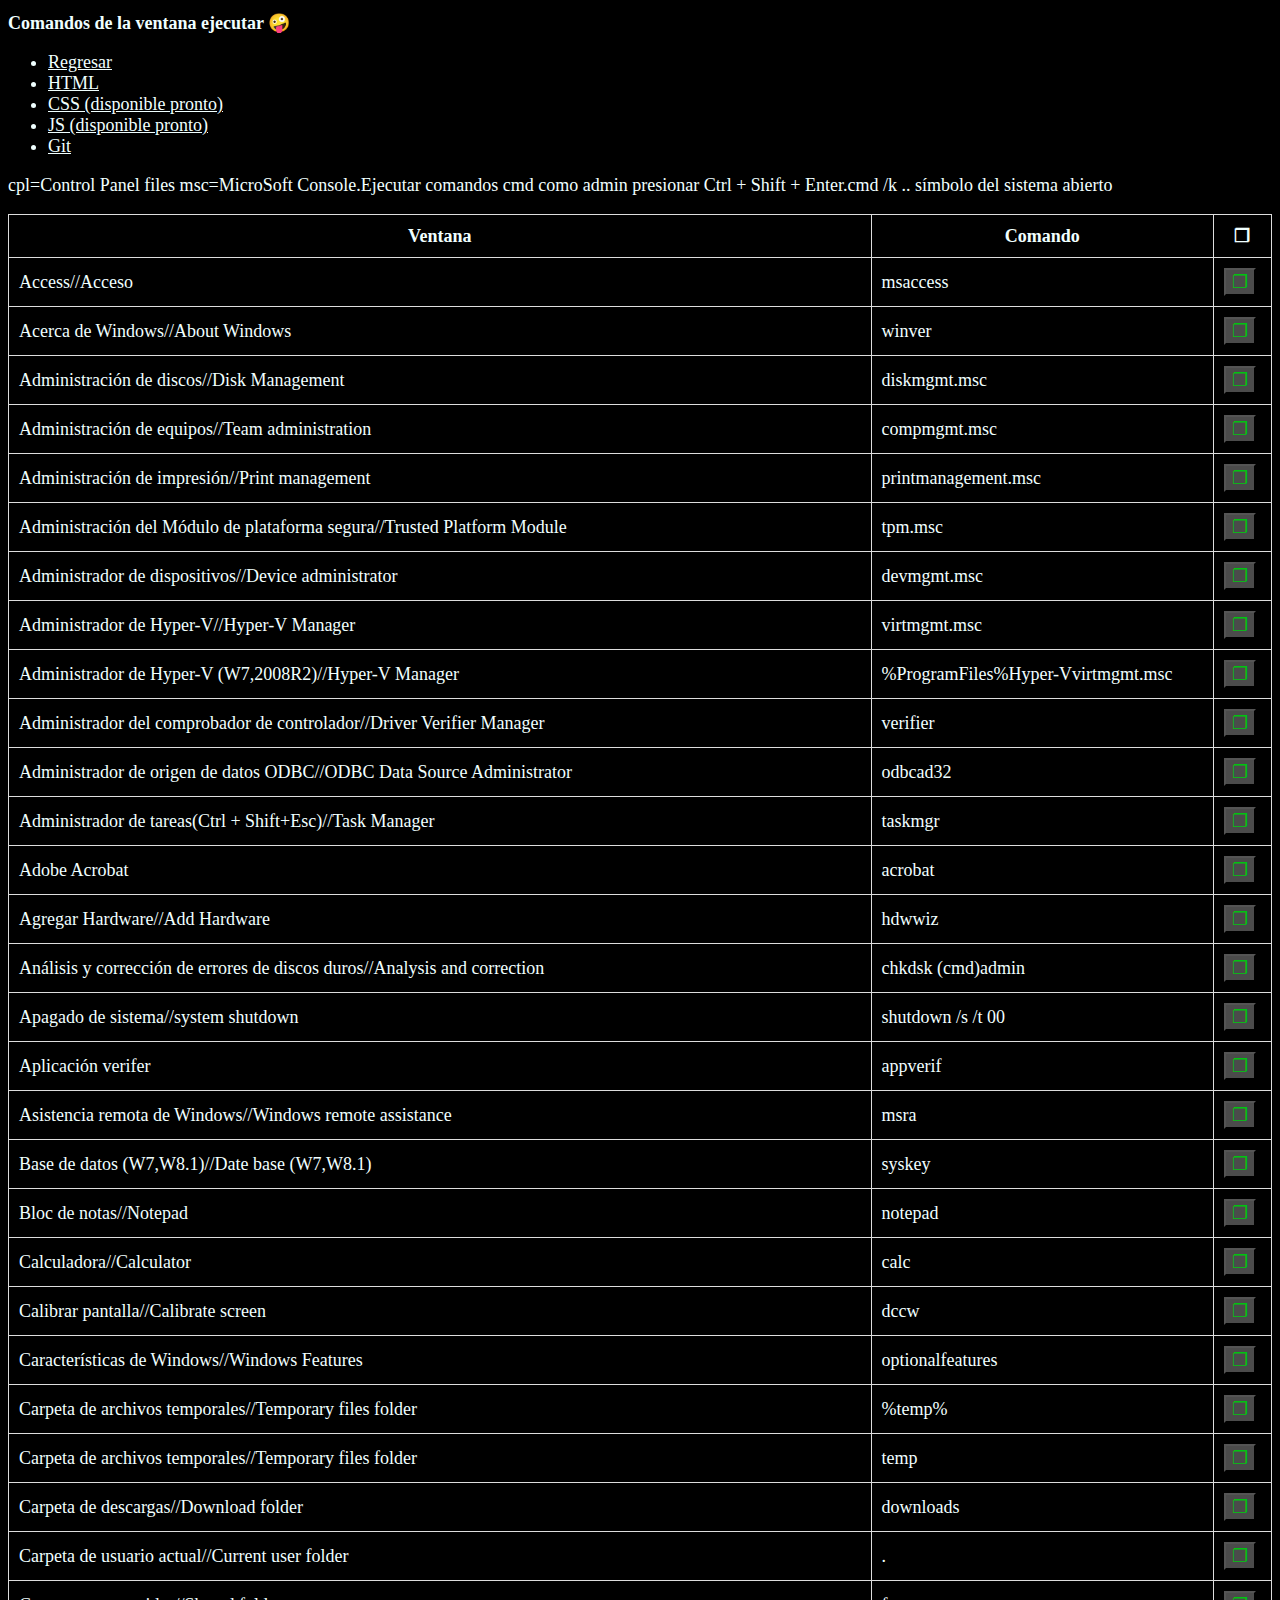
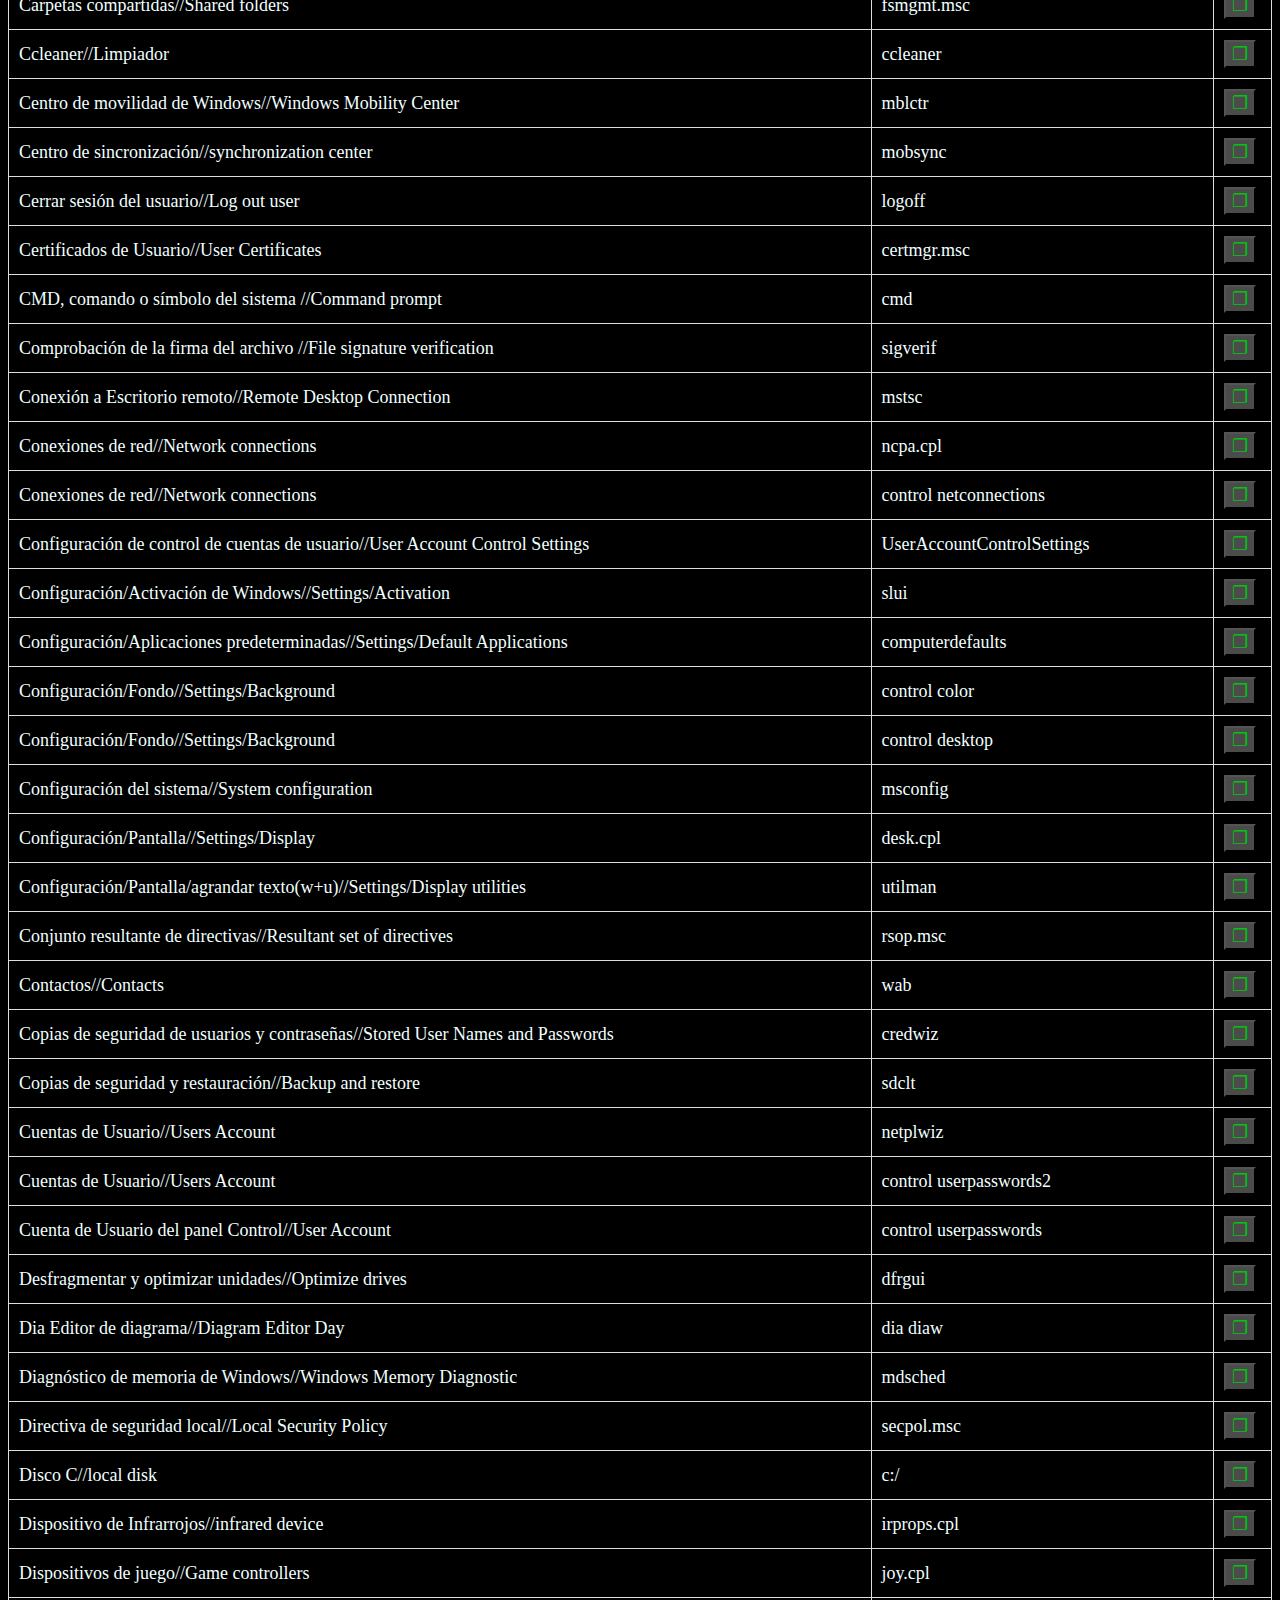
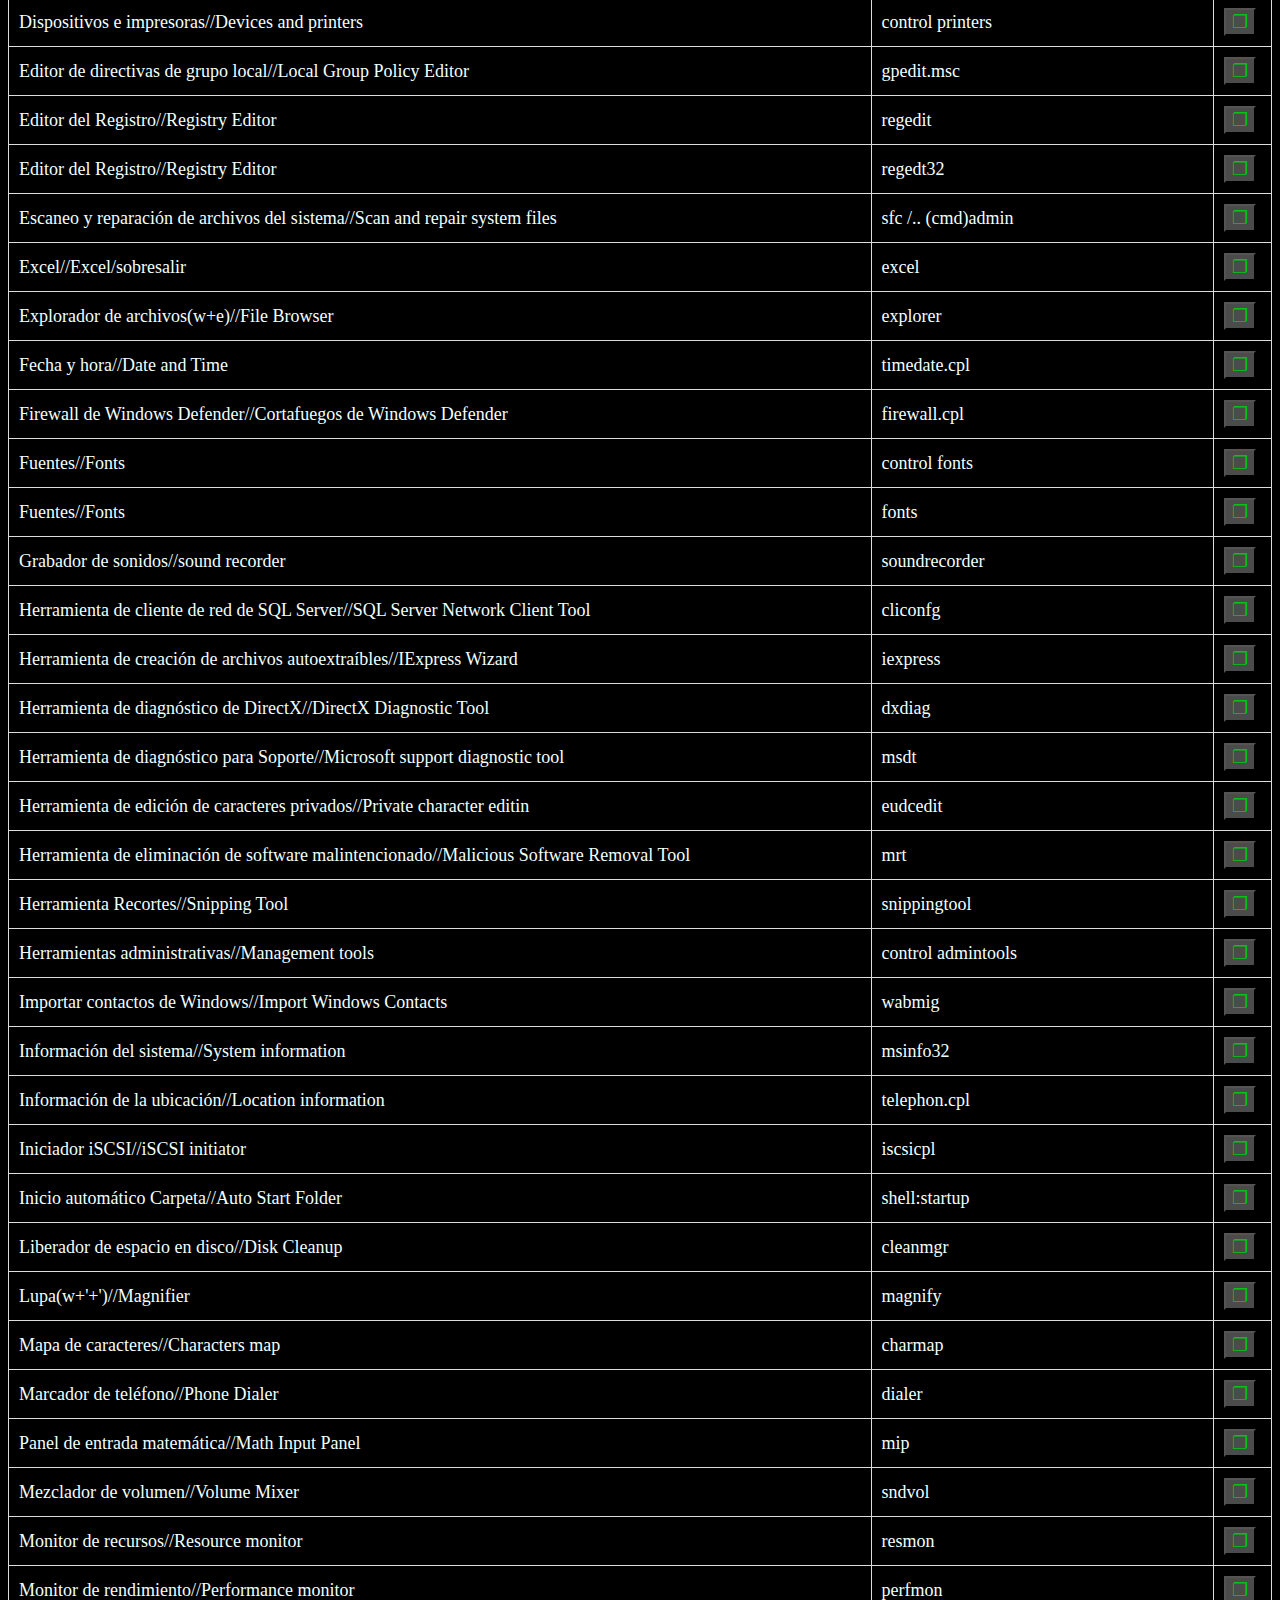
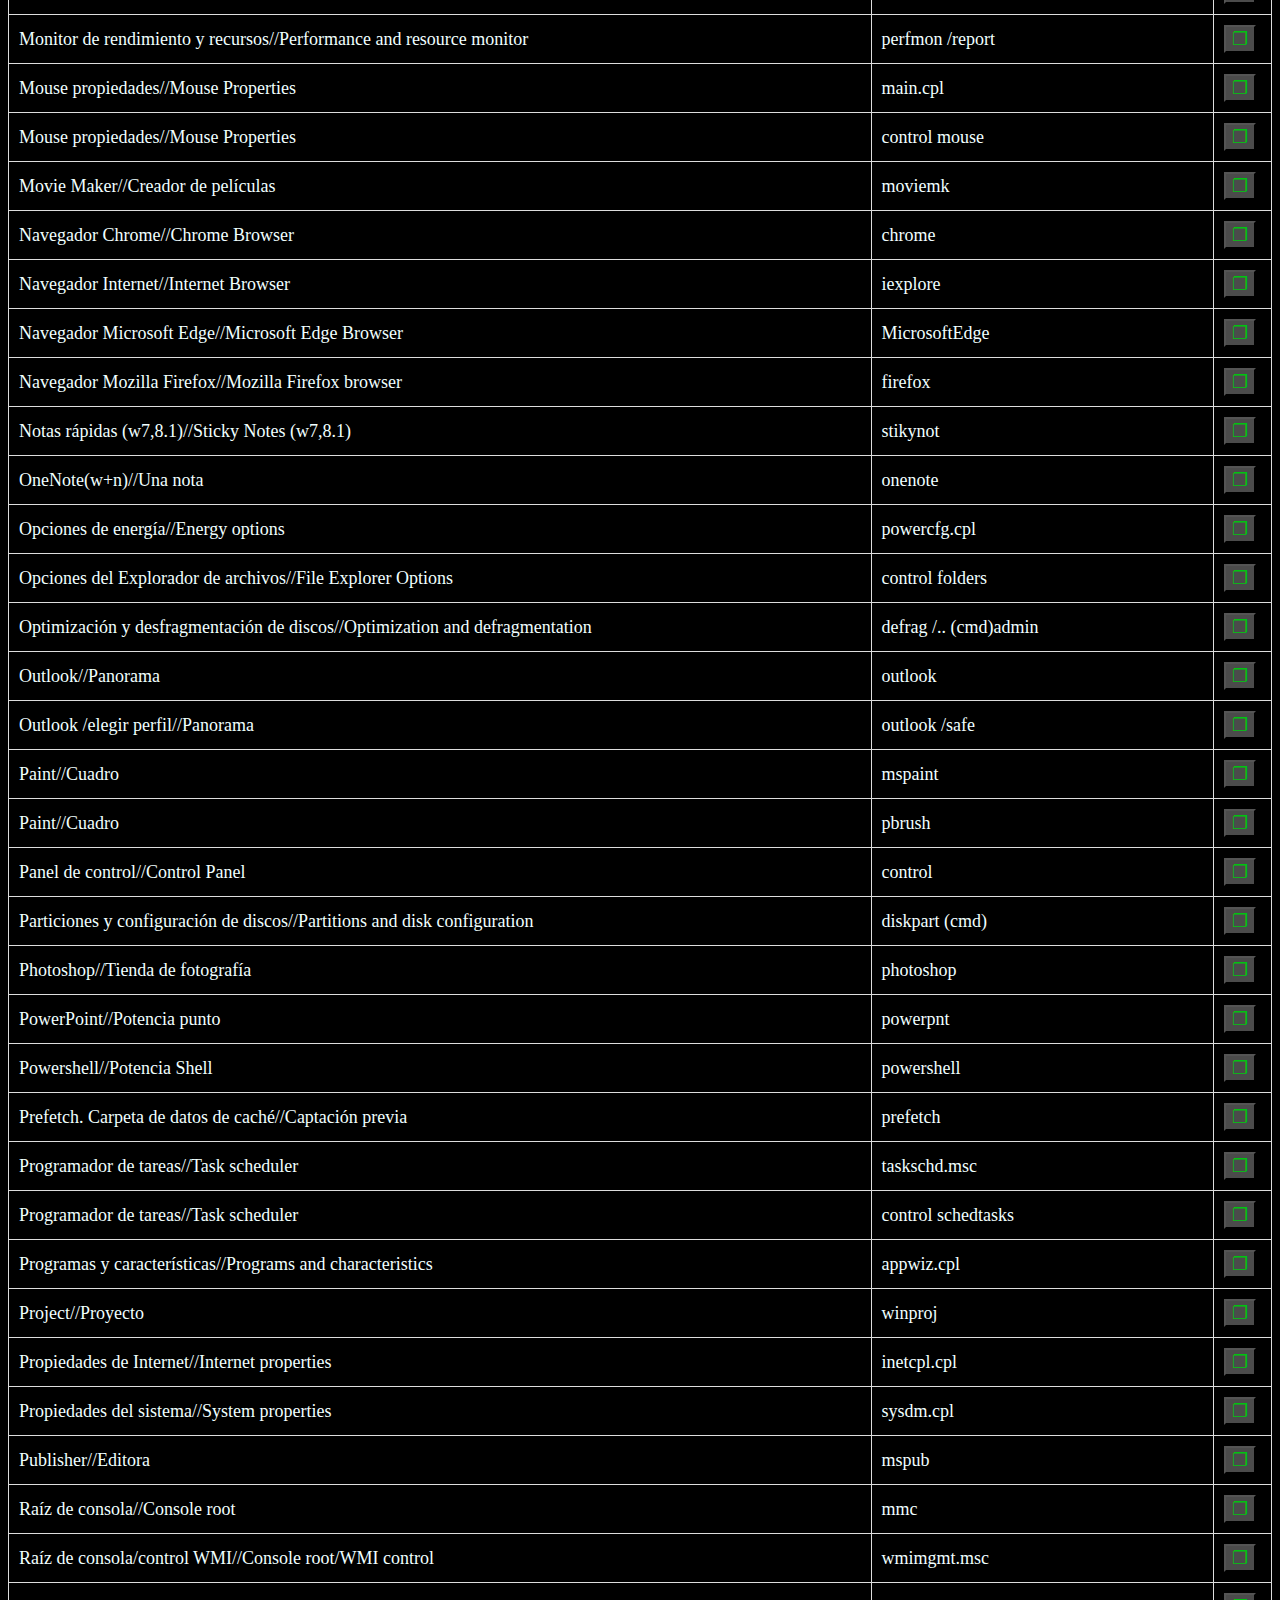
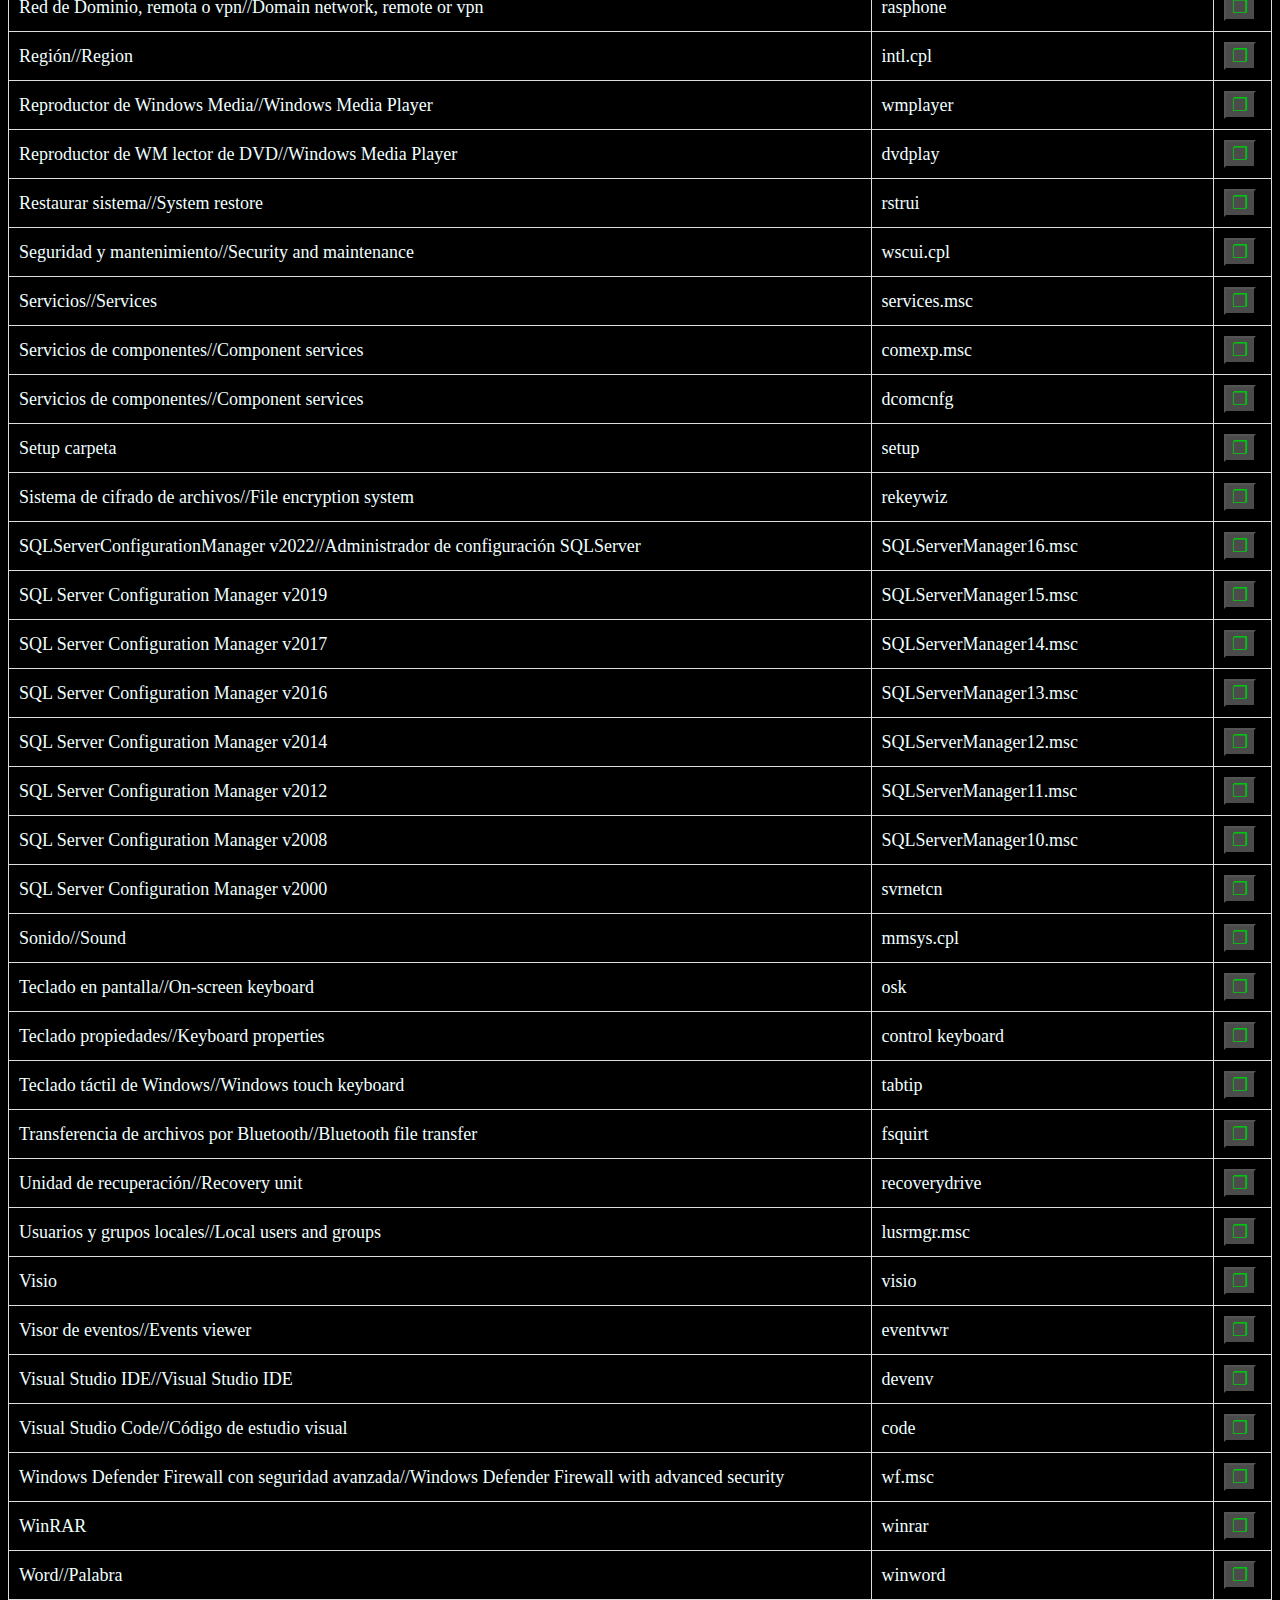
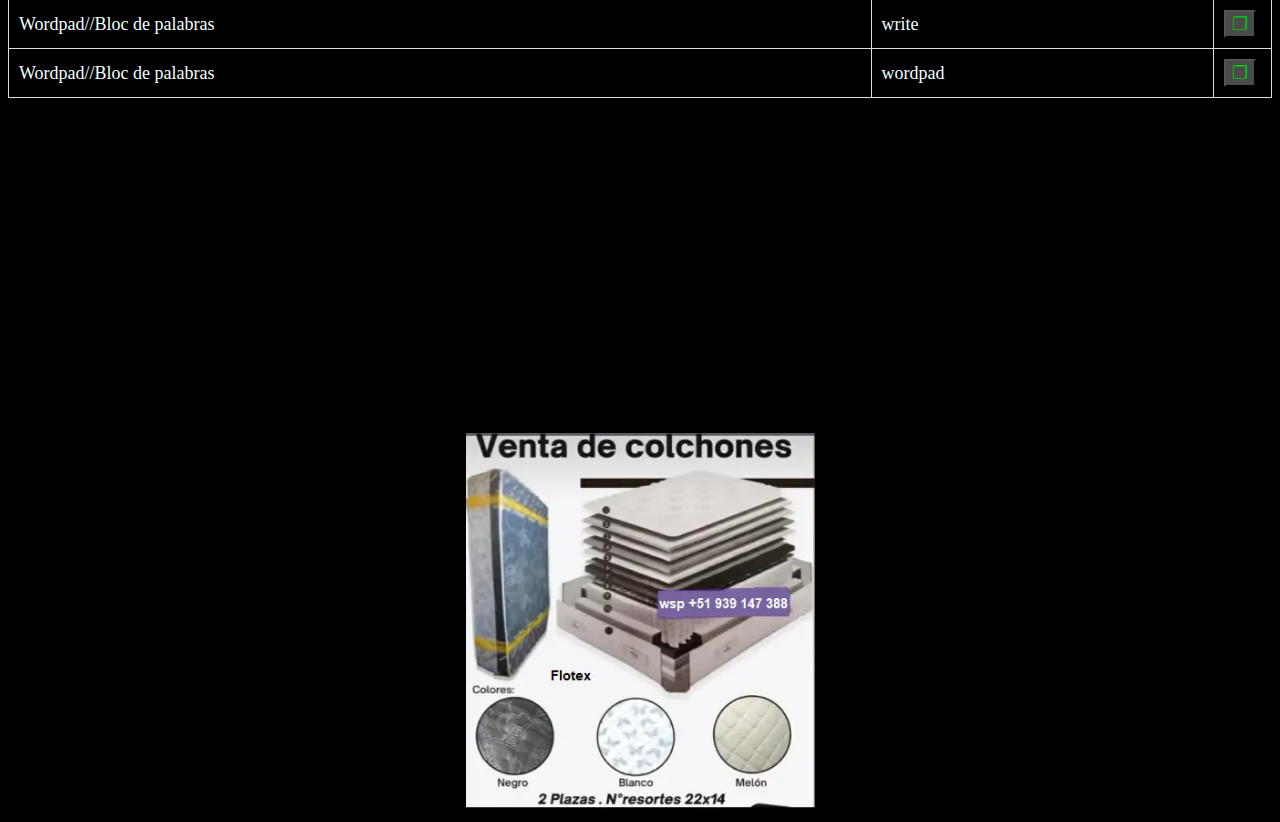
==== comandos.html @ e0ce0f8c "integración de comandos de la ventana ejecutar" ====
<!DOCTYPE html>
<html lang="es">
<head>
	<meta charset="UTF-8">
  <meta name="viewport" content="width=device-width, initial-scale=1.0">
  <meta name="description" content="La ruta del tonto | aprendiendo a programar, soporte técnico, redes, IA y mucho más">
  <meta name="keywords" content="blog, programador, desarrollador, frontend, backend, ingeniero de sistemas, inteligencia artificial, la ruta del tonto">
  <meta name="author" content="Vladimir Sánchez Vicencio">
  <meta property="og:locale" content="es_PE">
  <meta property="og:type" content="article">
  <meta property="og:url" content="https://pukllay.github.io/vladimir/">
  <meta property="og:title" content="La ruta del tonto | aprendiendo sobre informática">
  <meta property="og:description" content="La ruta del tonto | aprendiendo a programar, soporte técnico, redes, IA y mucho más">
  <meta property="og:image" content="https://pukllay.github.io/vladimir/img/portada.webp">
  <meta property="og:image:size" content="1200x630">
  <meta property="og:site_name" content="La ruta del tonto | aprendiendo sobre informática">
  <meta property="og:updated_time" content="2024-06-19T12:15:10-04:00">
  <meta property="og:image:alt" content="La ruta del tonto | aprendiendo sobre informática">
  <meta property="twitter:card" content="summary_large_image">
  <meta property="twitter:url" content="https://pukllay.github.io/vladimir/">
  <meta property="twitter:title" content="La ruta del tonto | aprendiendo sobre informática">
  <meta property="twitter:description" content="La ruta del tonto | aprendiendo a programar, soporte técnico, redes, IA y mucho más">
  <meta property="twitter:image" content="https://pukllay.github.io/vladimir/img/portada.webp">
  <meta property="twitter:site" content="@vladimir_s_vicencio">
  <meta property="twitter:domain" content="pukllay.github.io/vladimir">
  <meta property="twitter:creator" content="@vladimir_s_vicencio">
	<title>La ruta del tonto | aprendiendo informática</title>
	<link rel="icon" href="favicon.ico">
	<link rel="stylesheet" href="css/style.css">
	<script src="js/script.js" type="text/javascript"></script>
</head>
<body>
  <header>
		<h1>Comandos de la ventana ejecutar 🤪</h1>
    <nav>
      <ul>
        <li><a href="index.html">Regresar</a></li>
        <li><a href="html.html">HTML</a></li>
        <li><a href="">CSS (disponible pronto)</a></li>
        <li><a href="">JS (disponible pronto)</a></li>
        <li><a href="git.html">Git</a></li>
      </ul>
    </nav>
  </header>
  <main>
    <p>cpl=Control Panel files  msc=MicroSoft Console.Ejecutar comandos cmd como admin presionar Ctrl + Shift + Enter.cmd /k .. símbolo del sistema abierto</p>
  <table>
    <tr><th>Ventana</th><th>Comando</th><th>❐</th></tr>
    <tr><td>Access//Acceso</td><td class="command">msaccess</td><td><button class="copy-button" onclick="copyToClipboard(this)">❐</button></td></tr>
    <tr><td>Acerca de Windows//About Windows</td><td class="command">winver</td><td><button class="copy-button" onclick="copyToClipboard(this)">❐</button></td></tr>
    <tr><td>Administración de discos//Disk Management</td><td class="command">diskmgmt.msc</td><td><button class="copy-button" onclick="copyToClipboard(this)">❐</button></td></tr>
    <tr><td>Administración de equipos//Team administration</td><td class="command">compmgmt.msc</td><td><button class="copy-button" onclick="copyToClipboard(this)">❐</button></td></tr>
    <tr><td>Administración de impresión//Print management</td><td class="command">printmanagement.msc</td><td><button class="copy-button" onclick="copyToClipboard(this)">❐</button></td></tr>
    <tr><td>Administración del Módulo de plataforma segura//Trusted Platform Module</td><td class="command">tpm.msc</td><td><button class="copy-button" onclick="copyToClipboard(this)">❐</button></td></tr>
    <tr><td>Administrador de dispositivos//Device administrator</td><td class="command">devmgmt.msc</td><td><button class="copy-button" onclick="copyToClipboard(this)">❐</button></td></tr>
    <tr><td>Administrador de Hyper-V//Hyper-V Manager</td><td class="command">virtmgmt.msc</td><td><button class="copy-button" onclick="copyToClipboard(this)">❐</button></td></tr>
    <tr><td>Administrador de Hyper-V (W7,2008R2)//Hyper-V Manager</td><td class="command">%ProgramFiles%Hyper-Vvirtmgmt.msc</td><td><button class="copy-button" onclick="copyToClipboard(this)">❐</button></td></tr>
    <tr><td>Administrador del comprobador de controlador//Driver Verifier Manager</td><td class="command">verifier	</td><td><button class="copy-button" onclick="copyToClipboard(this)">❐</button></td></tr>
    <tr><td>Administrador de origen de datos ODBC//ODBC Data Source Administrator</td><td class="command">odbcad32</td><td><button class="copy-button" onclick="copyToClipboard(this)">❐</button></td></tr>
    <tr><td>Administrador de tareas(Ctrl + Shift+Esc)//Task Manager</td><td class="command">taskmgr</td><td><button class="copy-button" onclick="copyToClipboard(this)">❐</button></td></tr>
    <tr><td>Adobe Acrobat</td><td class="command">acrobat</td><td><button class="copy-button" onclick="copyToClipboard(this)">❐</button></td></tr>
    <tr><td>Agregar Hardware//Add Hardware</td><td class="command">hdwwiz</td><td><button class="copy-button" onclick="copyToClipboard(this)">❐</button></td></tr>
    <tr><td>Análisis y corrección de errores de discos duros//Analysis and correction</td><td class="command">chkdsk  (cmd)admin</td><td><button class="copy-button" onclick="copyToClipboard(this)">❐</button></td></tr>
    <tr><td>Apagado de sistema//system shutdown</td><td class="command">shutdown /s /t 00</td><td><button class="copy-button" onclick="copyToClipboard(this)">❐</button></td></tr>
    <tr><td>Aplicación verifer</td><td class="command">appverif</td><td><button class="copy-button" onclick="copyToClipboard(this)">❐</button></td></tr>
    <tr><td>Asistencia remota de Windows//Windows remote assistance</td><td class="command">msra</td><td><button class="copy-button" onclick="copyToClipboard(this)">❐</button></td></tr>
    <tr><td>Base de datos (W7,W8.1)//Date base (W7,W8.1)</td><td class="command">syskey</td><td><button class="copy-button" onclick="copyToClipboard(this)">❐</button></td></tr>
    <tr><td>Bloc de notas//Notepad</td><td class="command">notepad</td><td><button class="copy-button" onclick="copyToClipboard(this)">❐</button></td></tr>
    <tr><td>Calculadora//Calculator</td><td class="command">calc</td><td><button class="copy-button" onclick="copyToClipboard(this)">❐</button></td></tr>
    <tr><td>Calibrar pantalla//Calibrate screen</td><td class="command">dccw</td><td><button class="copy-button" onclick="copyToClipboard(this)">❐</button></td></tr>
    <tr><td>Características de Windows//Windows Features</td><td class="command">optionalfeatures</td><td><button class="copy-button" onclick="copyToClipboard(this)">❐</button></td></tr>
    <tr><td>Carpeta de archivos temporales//Temporary files folder</td><td class="command">%temp%</td><td><button class="copy-button" onclick="copyToClipboard(this)">❐</button></td></tr>
    <tr><td>Carpeta de archivos temporales//Temporary files folder</td><td class="command">temp</td><td><button class="copy-button" onclick="copyToClipboard(this)">❐</button></td></tr>
    <tr><td>Carpeta de descargas//Download folder</td><td class="command">downloads</td><td><button class="copy-button" onclick="copyToClipboard(this)">❐</button></td></tr>
    <tr><td>Carpeta de usuario actual//Current user folder</td><td class="command">.</td><td><button class="copy-button" onclick="copyToClipboard(this)">❐</button></td></tr>
    <tr><td>Carpetas compartidas//Shared folders</td><td class="command">fsmgmt.msc </td><td><button class="copy-button" onclick="copyToClipboard(this)">❐</button></td></tr>
    <tr><td>Ccleaner//Limpiador</td><td class="command">ccleaner</td><td><button class="copy-button" onclick="copyToClipboard(this)">❐</button></td></tr>
    <tr><td>Centro de movilidad de Windows//Windows Mobility Center</td><td class="command">mblctr</td><td><button class="copy-button" onclick="copyToClipboard(this)">❐</button></td></tr>
    <tr><td>Centro de sincronización//synchronization center</td><td class="command">mobsync</td><td><button class="copy-button" onclick="copyToClipboard(this)">❐</button></td></tr>
    <tr><td>Cerrar sesión del usuario//Log out user</td><td class="command">logoff</td><td><button class="copy-button" onclick="copyToClipboard(this)">❐</button></td></tr>
    <tr><td>Certificados de Usuario//User Certificates</td><td class="command">certmgr.msc</td><td><button class="copy-button" onclick="copyToClipboard(this)">❐</button></td></tr>
    <tr><td>CMD, comando o símbolo del sistema	//Command prompt</td><td class="command">cmd</td><td><button class="copy-button" onclick="copyToClipboard(this)">❐</button></td></tr>
    <tr><td>Comprobación de la firma del archivo //File signature verification</td><td class="command">sigverif</td><td><button class="copy-button" onclick="copyToClipboard(this)">❐</button></td></tr>
    <tr><td>Conexión a Escritorio remoto//Remote Desktop Connection</td><td class="command">mstsc</td><td><button class="copy-button" onclick="copyToClipboard(this)">❐</button></td></tr>
    <tr><td>Conexiones de red//Network connections</td><td class="command">ncpa.cpl</td><td><button class="copy-button" onclick="copyToClipboard(this)">❐</button></td></tr>
    <tr><td>Conexiones de red//Network connections</td><td class="command">control netconnections</td><td><button class="copy-button" onclick="copyToClipboard(this)">❐</button></td></tr>
    <tr><td>Configuración de control de cuentas de usuario//User Account Control Settings</td><td class="command">UserAccountControlSettings</td><td><button class="copy-button" onclick="copyToClipboard(this)">❐</button></td></tr>
    <tr><td>Configuración/Activación de Windows//Settings/Activation</td><td class="command">slui</td><td><button class="copy-button" onclick="copyToClipboard(this)">❐</button></td></tr>
    <tr><td>Configuración/Aplicaciones predeterminadas//Settings/Default Applications</td><td class="command">computerdefaults</td><td><button class="copy-button" onclick="copyToClipboard(this)">❐</button></td></tr>
    <tr><td>Configuración/Fondo//Settings/Background</td><td class="command">control color</td><td><button class="copy-button" onclick="copyToClipboard(this)">❐</button></td></tr>
    <tr><td>Configuración/Fondo//Settings/Background</td><td class="command">control desktop</td><td><button class="copy-button" onclick="copyToClipboard(this)">❐</button></td></tr>
    <tr><td>Configuración del sistema//System configuration</td><td class="command">msconfig</td><td><button class="copy-button" onclick="copyToClipboard(this)">❐</button></td></tr>
    <tr><td>Configuración/Pantalla//Settings/Display</td><td class="command">desk.cpl</td><td><button class="copy-button" onclick="copyToClipboard(this)">❐</button></td></tr>
    <tr><td>Configuración/Pantalla/agrandar texto(w+u)//Settings/Display	utilities</td><td class="command">utilman</td><td><button class="copy-button" onclick="copyToClipboard(this)">❐</button></td></tr>
    <tr><td>Conjunto resultante de directivas//Resultant set of directives</td><td class="command">rsop.msc</td><td><button class="copy-button" onclick="copyToClipboard(this)">❐</button></td></tr>
    <tr><td>Contactos//Contacts</td><td class="command">wab</td><td><button class="copy-button" onclick="copyToClipboard(this)">❐</button></td></tr>
    <tr><td>Copias de seguridad de usuarios y contraseñas//Stored User Names and Passwords</td><td class="command">credwiz</td><td><button class="copy-button" onclick="copyToClipboard(this)">❐</button></td></tr>
    <tr><td>Copias de seguridad y restauración//Backup and restore</td><td class="command">sdclt</td><td><button class="copy-button" onclick="copyToClipboard(this)">❐</button></td></tr>
    <tr><td>Cuentas de Usuario//Users Account</td><td class="command">netplwiz</td><td><button class="copy-button" onclick="copyToClipboard(this)">❐</button></td></tr>
    <tr><td>Cuentas de Usuario//Users Account</td><td class="command">control userpasswords2</td><td><button class="copy-button" onclick="copyToClipboard(this)">❐</button></td></tr>
    <tr><td>Cuenta de Usuario del panel Control//User Account</td><td class="command">control userpasswords</td><td><button class="copy-button" onclick="copyToClipboard(this)">❐</button></td></tr>
    <tr><td>Desfragmentar y optimizar unidades//Optimize drives</td><td class="command">dfrgui</td><td><button class="copy-button" onclick="copyToClipboard(this)">❐</button></td></tr>
    <tr><td>Dia Editor de diagrama//Diagram Editor Day</td><td class="command">dia diaw</td><td><button class="copy-button" onclick="copyToClipboard(this)">❐</button></td></tr>
    <tr><td>Diagnóstico de memoria de Windows//Windows Memory Diagnostic</td><td class="command">mdsched</td><td><button class="copy-button" onclick="copyToClipboard(this)">❐</button></td></tr>
    <tr><td>Directiva de seguridad local//Local Security Policy</td><td class="command">secpol.msc</td><td><button class="copy-button" onclick="copyToClipboard(this)">❐</button></td></tr>
    <tr><td>Disco C//local disk</td><td class="command">c:/</td><td><button class="copy-button" onclick="copyToClipboard(this)">❐</button></td></tr>
    <tr><td>Dispositivo de Infrarrojos//infrared device</td><td class="command">irprops.cpl</td><td><button class="copy-button" onclick="copyToClipboard(this)">❐</button></td></tr>
    <tr><td>Dispositivos de juego//Game controllers</td><td class="command">joy.cpl</td><td><button class="copy-button" onclick="copyToClipboard(this)">❐</button></td></tr>
    <tr><td>Dispositivos e impresoras//Devices and printers</td><td class="command">control printers</td><td><button class="copy-button" onclick="copyToClipboard(this)">❐</button></td></tr>
    <tr><td>Editor de directivas de grupo local//Local Group Policy Editor</td><td class="command">gpedit.msc</td><td><button class="copy-button" onclick="copyToClipboard(this)">❐</button></td></tr>
    <tr><td>Editor del Registro//Registry Editor</td><td class="command">regedit</td><td><button class="copy-button" onclick="copyToClipboard(this)">❐</button></td></tr>
    <tr><td>Editor del Registro//Registry Editor</td><td class="command">regedt32</td><td><button class="copy-button" onclick="copyToClipboard(this)">❐</button></td></tr>
    <tr><td>Escaneo y reparación de archivos del sistema//Scan and repair system files</td><td class="command">sfc /.. (cmd)admin</td><td><button class="copy-button" onclick="copyToClipboard(this)">❐</button></td></tr>
    <tr><td>Excel//Excel/sobresalir</td><td class="command">excel</td><td><button class="copy-button" onclick="copyToClipboard(this)">❐</button></td></tr>
    <tr><td>Explorador de archivos(w+e)//File Browser</td><td class="command">explorer</td><td><button class="copy-button" onclick="copyToClipboard(this)">❐</button></td></tr>
    <tr><td>Fecha y hora//Date and Time</td><td class="command">timedate.cpl</td><td><button class="copy-button" onclick="copyToClipboard(this)">❐</button></td></tr>
    <tr><td>Firewall de Windows Defender//Cortafuegos de Windows Defender</td><td class="command">firewall.cpl</td><td><button class="copy-button" onclick="copyToClipboard(this)">❐</button></td></tr>
    <tr><td>Fuentes//Fonts</td><td class="command">control fonts</td><td><button class="copy-button" onclick="copyToClipboard(this)">❐</button></td></tr>
    <tr><td>Fuentes//Fonts</td><td class="command">fonts</td><td><button class="copy-button" onclick="copyToClipboard(this)">❐</button></td></tr>
    <tr><td>Grabador de sonidos//sound recorder</td><td class="command">soundrecorder</td><td><button class="copy-button" onclick="copyToClipboard(this)">❐</button></td></tr>
    <tr><td>Herramienta de cliente de red de SQL Server//SQL Server Network Client Tool</td><td class="command">cliconfg</td><td><button class="copy-button" onclick="copyToClipboard(this)">❐</button></td></tr>
    <tr><td>Herramienta de creación de archivos autoextraíbles//IExpress Wizard</td><td class="command">iexpress</td><td><button class="copy-button" onclick="copyToClipboard(this)">❐</button></td></tr>
    <tr><td>Herramienta de diagnóstico de DirectX//DirectX Diagnostic Tool</td><td class="command">dxdiag</td><td><button class="copy-button" onclick="copyToClipboard(this)">❐</button></td></tr>
    <tr><td>Herramienta de diagnóstico para Soporte//Microsoft support diagnostic tool</td><td class="command">msdt</td><td><button class="copy-button" onclick="copyToClipboard(this)">❐</button></td></tr>
    <tr><td>Herramienta de edición de caracteres privados//Private character editin</td><td class="command">eudcedit</td><td><button class="copy-button" onclick="copyToClipboard(this)">❐</button></td></tr>
    <tr><td>Herramienta de eliminación de software malintencionado//Malicious Software Removal Tool</td><td class="command">mrt</td><td><button class="copy-button" onclick="copyToClipboard(this)">❐</button></td></tr>
    <tr><td>Herramienta Recortes//Snipping Tool</td><td class="command">snippingtool</td><td><button class="copy-button" onclick="copyToClipboard(this)">❐</button></td></tr>
    <tr><td>Herramientas administrativas//Management tools</td><td class="command">control admintools</td><td><button class="copy-button" onclick="copyToClipboard(this)">❐</button></td></tr>
    <tr><td>Importar contactos de Windows//Import Windows Contacts</td><td class="command">wabmig</td><td><button class="copy-button" onclick="copyToClipboard(this)">❐</button></td></tr>
    <tr><td>Información del sistema//System information</td><td class="command">msinfo32</td><td><button class="copy-button" onclick="copyToClipboard(this)">❐</button></td></tr>
    <tr><td>Información de la ubicación//Location information</td><td class="command">telephon.cpl</td><td><button class="copy-button" onclick="copyToClipboard(this)">❐</button></td></tr>
    <tr><td>Iniciador iSCSI//iSCSI initiator</td><td class="command">iscsicpl</td><td><button class="copy-button" onclick="copyToClipboard(this)">❐</button></td></tr>
    <tr><td>Inicio automático Carpeta//Auto Start Folder</td><td class="command">shell:startup</td><td><button class="copy-button" onclick="copyToClipboard(this)">❐</button></td></tr>
    <tr><td>Liberador de espacio en disco//Disk Cleanup</td><td class="command">cleanmgr</td><td><button class="copy-button" onclick="copyToClipboard(this)">❐</button></td></tr>
    <tr><td>Lupa(w+'+')//Magnifier</td><td class="command">magnify</td><td><button class="copy-button" onclick="copyToClipboard(this)">❐</button></td></tr>
    <tr><td>Mapa de caracteres//Characters map</td><td class="command">charmap</td><td><button class="copy-button" onclick="copyToClipboard(this)">❐</button></td></tr>
    <tr><td>Marcador de teléfono//Phone Dialer</td><td class="command">dialer</td><td><button class="copy-button" onclick="copyToClipboard(this)">❐</button></td></tr>
    <tr><td>Panel de entrada matemática//Math Input Panel</td><td class="command">mip</td><td><button class="copy-button" onclick="copyToClipboard(this)">❐</button></td></tr>
    <tr><td>Mezclador de volumen//Volume Mixer</td><td class="command">sndvol</td><td><button class="copy-button" onclick="copyToClipboard(this)">❐</button></td></tr>
    <tr><td>Monitor de recursos//Resource monitor</td><td class="command">resmon</td><td><button class="copy-button" onclick="copyToClipboard(this)">❐</button></td></tr>
    <tr><td>Monitor de rendimiento//Performance monitor</td><td class="command">perfmon</td><td><button class="copy-button" onclick="copyToClipboard(this)">❐</button></td></tr>
    <tr><td>Monitor de rendimiento y recursos//Performance and resource monitor</td><td class="command">perfmon /report</td><td><button class="copy-button" onclick="copyToClipboard(this)">❐</button></td></tr>
    <tr><td>Mouse propiedades//Mouse Properties</td><td class="command">main.cpl</td><td><button class="copy-button" onclick="copyToClipboard(this)">❐</button></td></tr>
    <tr><td>Mouse propiedades//Mouse Properties</td><td class="command">control mouse</td><td><button class="copy-button" onclick="copyToClipboard(this)">❐</button></td></tr>
    <tr><td>Movie Maker//Creador de películas</td><td class="command">moviemk</td><td><button class="copy-button" onclick="copyToClipboard(this)">❐</button></td></tr>
    <tr><td>Navegador Chrome//Chrome Browser</td><td class="command">chrome</td><td><button class="copy-button" onclick="copyToClipboard(this)">❐</button></td></tr>
    <tr><td>Navegador Internet//Internet Browser</td><td class="command">iexplore</td><td><button class="copy-button" onclick="copyToClipboard(this)">❐</button></td></tr>
    <tr><td>Navegador Microsoft Edge//Microsoft Edge Browser</td><td class="command">MicrosoftEdge</td><td><button class="copy-button" onclick="copyToClipboard(this)">❐</button></td></tr>
    <tr><td>Navegador Mozilla Firefox//Mozilla Firefox browser</td><td class="command">firefox</td><td><button class="copy-button" onclick="copyToClipboard(this)">❐</button></td></tr>
    <tr><td>Notas rápidas (w7,8.1)//Sticky Notes (w7,8.1)</td><td class="command">stikynot</td><td><button class="copy-button" onclick="copyToClipboard(this)">❐</button></td></tr>
    <tr><td>OneNote(w+n)//Una nota</td><td class="command">onenote</td><td><button class="copy-button" onclick="copyToClipboard(this)">❐</button></td></tr>
    <tr><td>Opciones de energía//Energy options</td><td class="command">powercfg.cpl</td><td><button class="copy-button" onclick="copyToClipboard(this)">❐</button></td></tr>
    <tr><td>Opciones del Explorador de archivos//File Explorer Options</td><td class="command">control folders</td><td><button class="copy-button" onclick="copyToClipboard(this)">❐</button></td></tr>
    <tr><td>Optimización y desfragmentación de discos//Optimization and defragmentation</td><td class="command">defrag /.. (cmd)admin</td><td><button class="copy-button" onclick="copyToClipboard(this)">❐</button></td></tr>
    <tr><td>Outlook//Panorama</td><td class="command">outlook</td><td><button class="copy-button" onclick="copyToClipboard(this)">❐</button></td></tr>
    <tr><td>Outlook /elegir perfil//Panorama</td><td class="command">outlook /safe</td><td><button class="copy-button" onclick="copyToClipboard(this)">❐</button></td></tr>
    <tr><td>Paint//Cuadro</td><td class="command">mspaint</td><td><button class="copy-button" onclick="copyToClipboard(this)">❐</button></td></tr>
    <tr><td>Paint//Cuadro</td><td class="command">pbrush</td><td><button class="copy-button" onclick="copyToClipboard(this)">❐</button></td></tr>
    <tr><td>Panel de control//Control Panel</td><td class="command">control</td><td><button class="copy-button" onclick="copyToClipboard(this)">❐</button></td></tr>
    <tr><td>Particiones y configuración de discos//Partitions and disk configuration</td><td class="command">diskpart (cmd)</td><td><button class="copy-button" onclick="copyToClipboard(this)">❐</button></td></tr>
    <tr><td>Photoshop//Tienda de fotografía</td><td class="command">photoshop</td><td><button class="copy-button" onclick="copyToClipboard(this)">❐</button></td></tr>
    <tr><td>PowerPoint//Potencia punto</td><td class="command">powerpnt</td><td><button class="copy-button" onclick="copyToClipboard(this)">❐</button></td></tr>
    <tr><td>Powershell//Potencia Shell</td><td class="command">powershell</td><td><button class="copy-button" onclick="copyToClipboard(this)">❐</button></td></tr>
    <tr><td>Prefetch. Carpeta de datos de caché//Captación previa</td><td class="command">prefetch</td><td><button class="copy-button" onclick="copyToClipboard(this)">❐</button></td></tr>
    <tr><td>Programador de tareas//Task scheduler</td><td class="command">taskschd.msc</td><td><button class="copy-button" onclick="copyToClipboard(this)">❐</button></td></tr>
    <tr><td>Programador de tareas//Task scheduler</td><td class="command">control schedtasks</td><td><button class="copy-button" onclick="copyToClipboard(this)">❐</button></td></tr>
    <tr><td>Programas y características//Programs and characteristics</td><td class="command">appwiz.cpl</td><td><button class="copy-button" onclick="copyToClipboard(this)">❐</button></td></tr>
    <tr><td>Project//Proyecto</td><td class="command">winproj</td><td><button class="copy-button" onclick="copyToClipboard(this)">❐</button></td></tr>
    <tr><td>Propiedades de Internet//Internet properties</td><td class="command">inetcpl.cpl</td><td><button class="copy-button" onclick="copyToClipboard(this)">❐</button></td></tr>
    <tr><td>Propiedades del sistema//System properties</td><td class="command">sysdm.cpl</td><td><button class="copy-button" onclick="copyToClipboard(this)">❐</button></td></tr>
    <tr><td>Publisher//Editora</td><td class="command">mspub</td><td><button class="copy-button" onclick="copyToClipboard(this)">❐</button></td></tr>
    <tr><td>Raíz de consola//Console root</td><td class="command">mmc</td><td><button class="copy-button" onclick="copyToClipboard(this)">❐</button></td></tr>
    <tr><td>Raíz de consola/control WMI//Console root/WMI control</td><td class="command">wmimgmt.msc</td><td><button class="copy-button" onclick="copyToClipboard(this)">❐</button></td></tr>
    <tr><td>Red de Dominio, remota o vpn//Domain network, remote or vpn</td><td class="command">rasphone</td><td><button class="copy-button" onclick="copyToClipboard(this)">❐</button></td></tr>
    <tr><td>Región//Region</td><td class="command">intl.cpl</td><td><button class="copy-button" onclick="copyToClipboard(this)">❐</button></td></tr>
    <tr><td>Reproductor de Windows Media//Windows Media Player</td><td class="command">wmplayer</td><td><button class="copy-button" onclick="copyToClipboard(this)">❐</button></td></tr>
    <tr><td>Reproductor de WM lector de DVD//Windows Media Player</td><td class="command">dvdplay</td><td><button class="copy-button" onclick="copyToClipboard(this)">❐</button></td></tr>
    <tr><td>Restaurar sistema//System restore</td><td class="command">rstrui</td><td><button class="copy-button" onclick="copyToClipboard(this)">❐</button></td></tr>
    <tr><td>Seguridad y mantenimiento//Security and maintenance</td><td class="command">wscui.cpl</td><td><button class="copy-button" onclick="copyToClipboard(this)">❐</button></td></tr>
    <tr><td>Servicios//Services</td><td class="command">services.msc</td><td><button class="copy-button" onclick="copyToClipboard(this)">❐</button></td></tr>
    <tr><td>Servicios de componentes//Component services</td><td class="command">comexp.msc</td><td><button class="copy-button" onclick="copyToClipboard(this)">❐</button></td></tr>
    <tr><td>Servicios de componentes//Component services</td><td class="command">dcomcnfg</td><td><button class="copy-button" onclick="copyToClipboard(this)">❐</button></td></tr>
    <tr><td>Setup carpeta</td><td class="command">setup</td><td><button class="copy-button" onclick="copyToClipboard(this)">❐</button></td></tr>
    <tr><td>Sistema de cifrado de archivos//File encryption system</td><td class="command">rekeywiz</td><td><button class="copy-button" onclick="copyToClipboard(this)">❐</button></td></tr>
    <tr><td>SQLServerConfigurationManager v2022//Administrador de configuración SQLServer</td><td class="command">SQLServerManager16.msc</td><td><button class="copy-button" onclick="copyToClipboard(this)">❐</button></td></tr>
    <tr><td>SQL Server Configuration Manager v2019</td><td class="command">SQLServerManager15.msc</td><td><button class="copy-button" onclick="copyToClipboard(this)">❐</button></td></tr>
    <tr><td>SQL Server Configuration Manager v2017</td><td class="command">SQLServerManager14.msc</td><td><button class="copy-button" onclick="copyToClipboard(this)">❐</button></td></tr>
    <tr><td>SQL Server Configuration Manager v2016</td><td class="command">SQLServerManager13.msc</td><td><button class="copy-button" onclick="copyToClipboard(this)">❐</button></td></tr>
    <tr><td>SQL Server Configuration Manager v2014</td><td class="command">SQLServerManager12.msc</td><td><button class="copy-button" onclick="copyToClipboard(this)">❐</button></td></tr>
    <tr><td>SQL Server Configuration Manager v2012</td><td class="command">SQLServerManager11.msc</td><td><button class="copy-button" onclick="copyToClipboard(this)">❐</button></td></tr>
    <tr><td>SQL Server Configuration Manager v2008</td><td class="command">SQLServerManager10.msc</td><td><button class="copy-button" onclick="copyToClipboard(this)">❐</button></td></tr>
    <tr><td>SQL Server Configuration Manager v2000</td><td class="command">svrnetcn</td><td><button class="copy-button" onclick="copyToClipboard(this)">❐</button></td></tr>
    <tr><td>Sonido//Sound</td><td class="command">mmsys.cpl</td><td><button class="copy-button" onclick="copyToClipboard(this)">❐</button></td></tr>
    <tr><td>Teclado en pantalla//On-screen keyboard</td><td class="command">osk</td><td><button class="copy-button" onclick="copyToClipboard(this)">❐</button></td></tr>
    <tr><td>Teclado propiedades//Keyboard properties</td><td class="command">control keyboard</td><td><button class="copy-button" onclick="copyToClipboard(this)">❐</button></td></tr>
    <tr><td>Teclado táctil de Windows//Windows touch keyboard</td><td class="command">tabtip</td><td><button class="copy-button" onclick="copyToClipboard(this)">❐</button></td></tr>
    <tr><td>Transferencia de archivos por Bluetooth//Bluetooth file transfer</td><td class="command">fsquirt</td><td><button class="copy-button" onclick="copyToClipboard(this)">❐</button></td></tr>
    <tr><td>Unidad de recuperación//Recovery unit</td><td class="command">recoverydrive</td><td><button class="copy-button" onclick="copyToClipboard(this)">❐</button></td></tr>
    <tr><td>Usuarios y grupos locales//Local users and groups</td><td class="command">lusrmgr.msc</td><td><button class="copy-button" onclick="copyToClipboard(this)">❐</button></td></tr>
    <tr><td>Visio</td><td class="command">visio</td><td><button class="copy-button" onclick="copyToClipboard(this)">❐</button></td></tr>
    <tr><td>Visor de eventos//Events viewer</td><td class="command">eventvwr</td><td><button class="copy-button" onclick="copyToClipboard(this)">❐</button></td></tr>
    <tr><td>Visual Studio IDE//Visual Studio IDE</td><td class="command">devenv</td><td><button class="copy-button" onclick="copyToClipboard(this)">❐</button></td></tr>
    <tr><td>Visual Studio Code//Código de estudio visual</td><td class="command">code</td><td><button class="copy-button" onclick="copyToClipboard(this)">❐</button></td></tr>
    <tr><td>Windows Defender Firewall con seguridad avanzada//Windows Defender Firewall with advanced security</td><td class="command">wf.msc</td><td><button class="copy-button" onclick="copyToClipboard(this)">❐</button></td></tr>
    <tr><td>WinRAR</td><td class="command">winrar</td><td><button class="copy-button" onclick="copyToClipboard(this)">❐</button></td></tr>
    <tr><td>Word//Palabra</td><td class="command">winword</td><td><button class="copy-button" onclick="copyToClipboard(this)">❐</button></td></tr>
    <tr><td>Wordpad//Bloc de palabras</td><td class="command">write</td><td><button class="copy-button" onclick="copyToClipboard(this)">❐</button></td></tr>
    <tr><td>Wordpad//Bloc de palabras</td><td class="command">wordpad</td><td><button class="copy-button" onclick="copyToClipboard(this)">❐</button></td></tr>
  </table>
  <div style="text-align: center;">
    <iframe width="560" height="315" src="https://www.youtube.com/embed/p3Ejx2pVSIA?si=IJpKZP8_M2_dB0Mx" title="YouTube video player" frameborder="0" allow="accelerometer; autoplay; clipboard-write; encrypted-media; gyroscope; picture-in-picture; web-share" referrerpolicy="strict-origin-when-cross-origin" allowfullscreen></iframe>
  </div>
</main>
  <aside style="text-align: center;">
    <img src="img/producto.webp" alt="Colchones flotex" style="width: 350px; margin-top: 10px">
  </aside>
  <footer>

	</footer>

  <script>
    document.querySelectorAll('.command').forEach(item => {
        item.addEventListener('click', function() {
            copyTextToClipboard(item.innerText);
        });
    });

    function copyToClipboard(button) {
        const commandText = button.parentElement.previousElementSibling.innerText;
        copyTextToClipboard(commandText);
    }

    function copyTextToClipboard(text) {
        navigator.clipboard.writeText(text).then(() => {
            alert('Comando copiado: ' + text);
        }).catch(err => {
            console.error('Error al copiar el comando:', err);
        });
    }
</script>
</body>
</html>
---- css/style.css ----
*{
  font-size: 18px;
  color: azure;
  font-family: "Verdana";
  box-sizing: border-box;
}
body{
  background-color: rgb(0, 0, 0);
}
code, pre{
  margin: 0px;
}
span{
  color: chartreuse;
}
pre{
  background-color: #272727;
  margin: 0;
  padding: 0;
  overflow-x: auto; /* Permite el scroll horizontal */
}
mark{
  background-color: rgb(5, 1, 187)
}
table {
  border-collapse: collapse;
  margin-bottom: 5px; 
  width: 100%;
}
th, td {
  padding: 10px; /* Add padding to cells */
  border: 1px solid #ddd; /* Add thin borders */
}
th, .table__ia td {
  padding: 10px; /* Add padding to cells */
  border: 1px solid #ddd; /* Add thin borders */
  text-align: center; /* Center text in name cells */
}
pre dl{
  margin: 0;
}
section {
  display: grid;
  gap: 10px;
}
input{
  background-color: black;
  margin-top: 2px;
  color: azure;
}
blockquote{
  margin-top: 0%;
  margin-bottom: 0%;
}
.copy-button {
  cursor: pointer;
  color: rgb(0, 196, 16);
  background-color: #4b4b4b;
}
/* Para móviles: Una tabla por fila */
@media (max-width: 600px) {
  section {
      grid-template-columns: 1fr;
  }
}
@media (min-width: 601px) and (max-width: 1024px) {
  section {
      grid-template-columns: 1fr 1fr;
  }
}
@media (min-width: 1025px) {
  section {
      grid-template-columns: 1fr 1fr 1fr;
  }
}
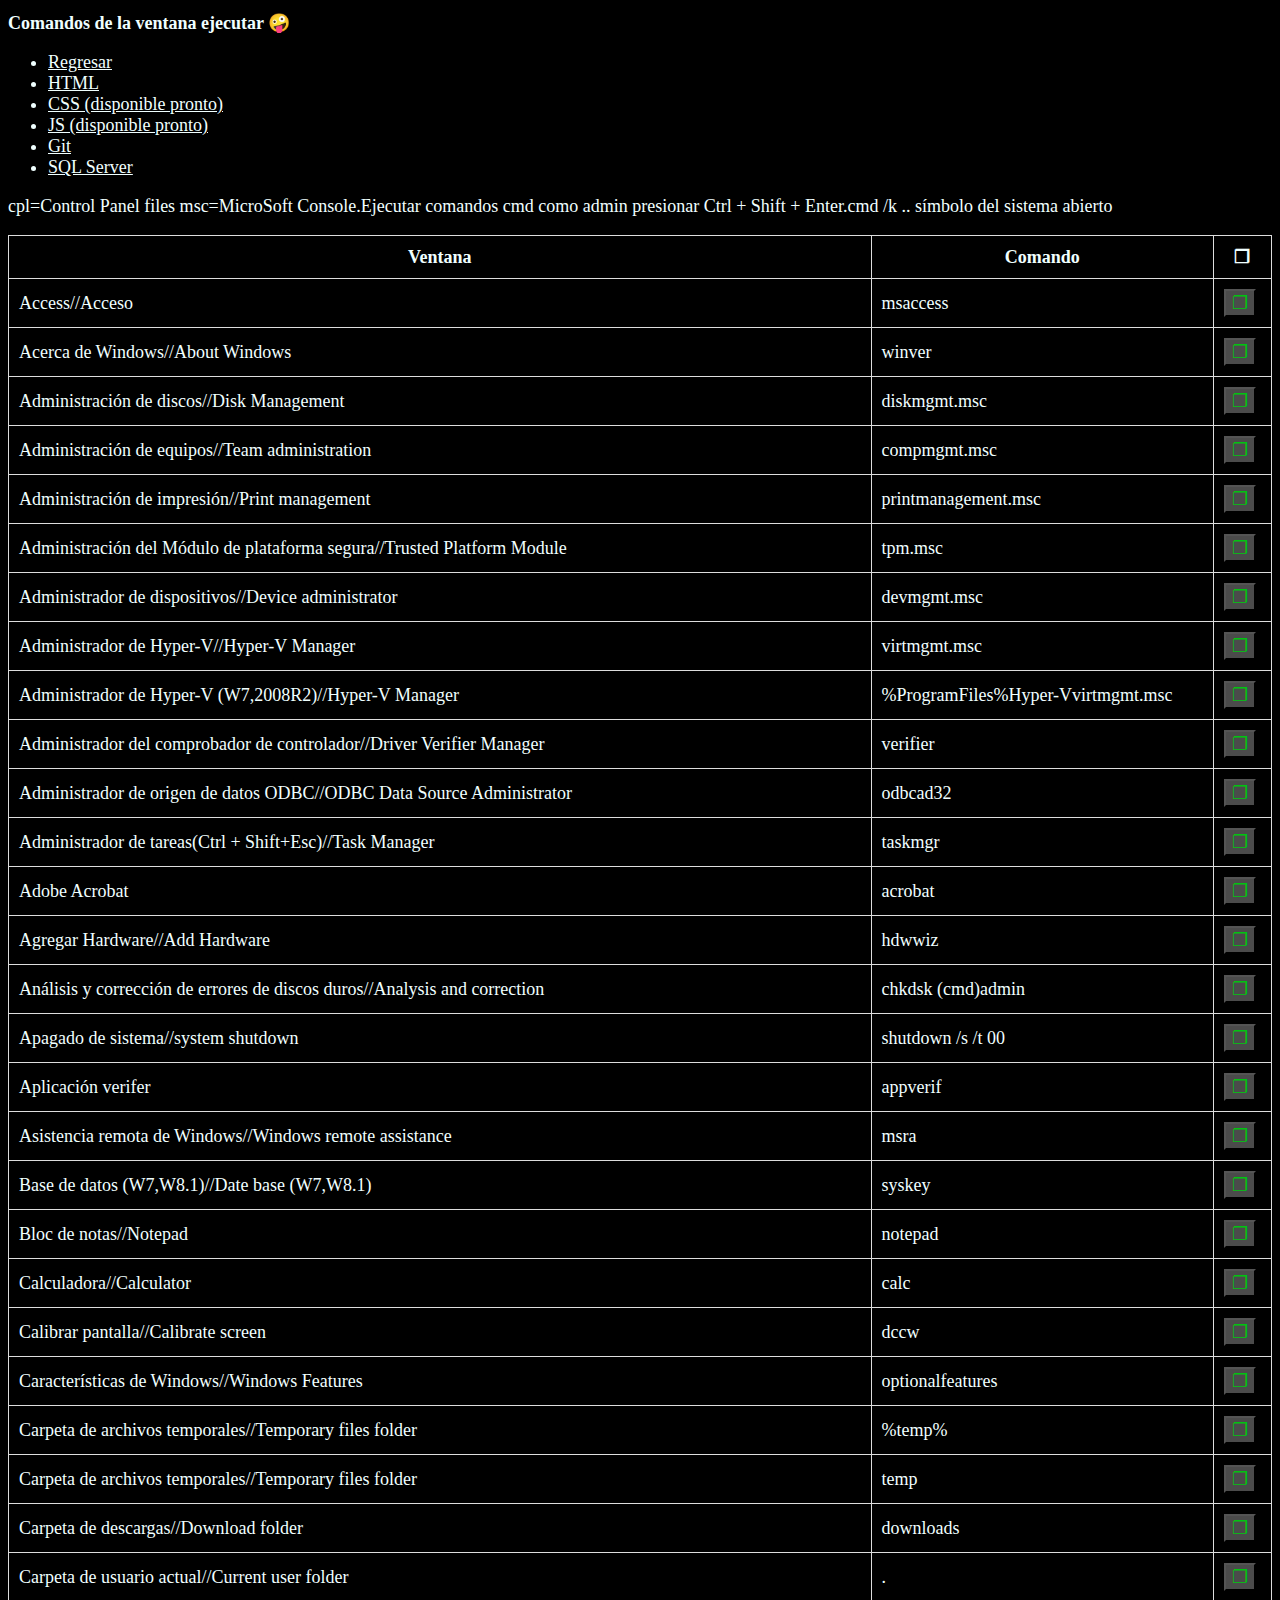
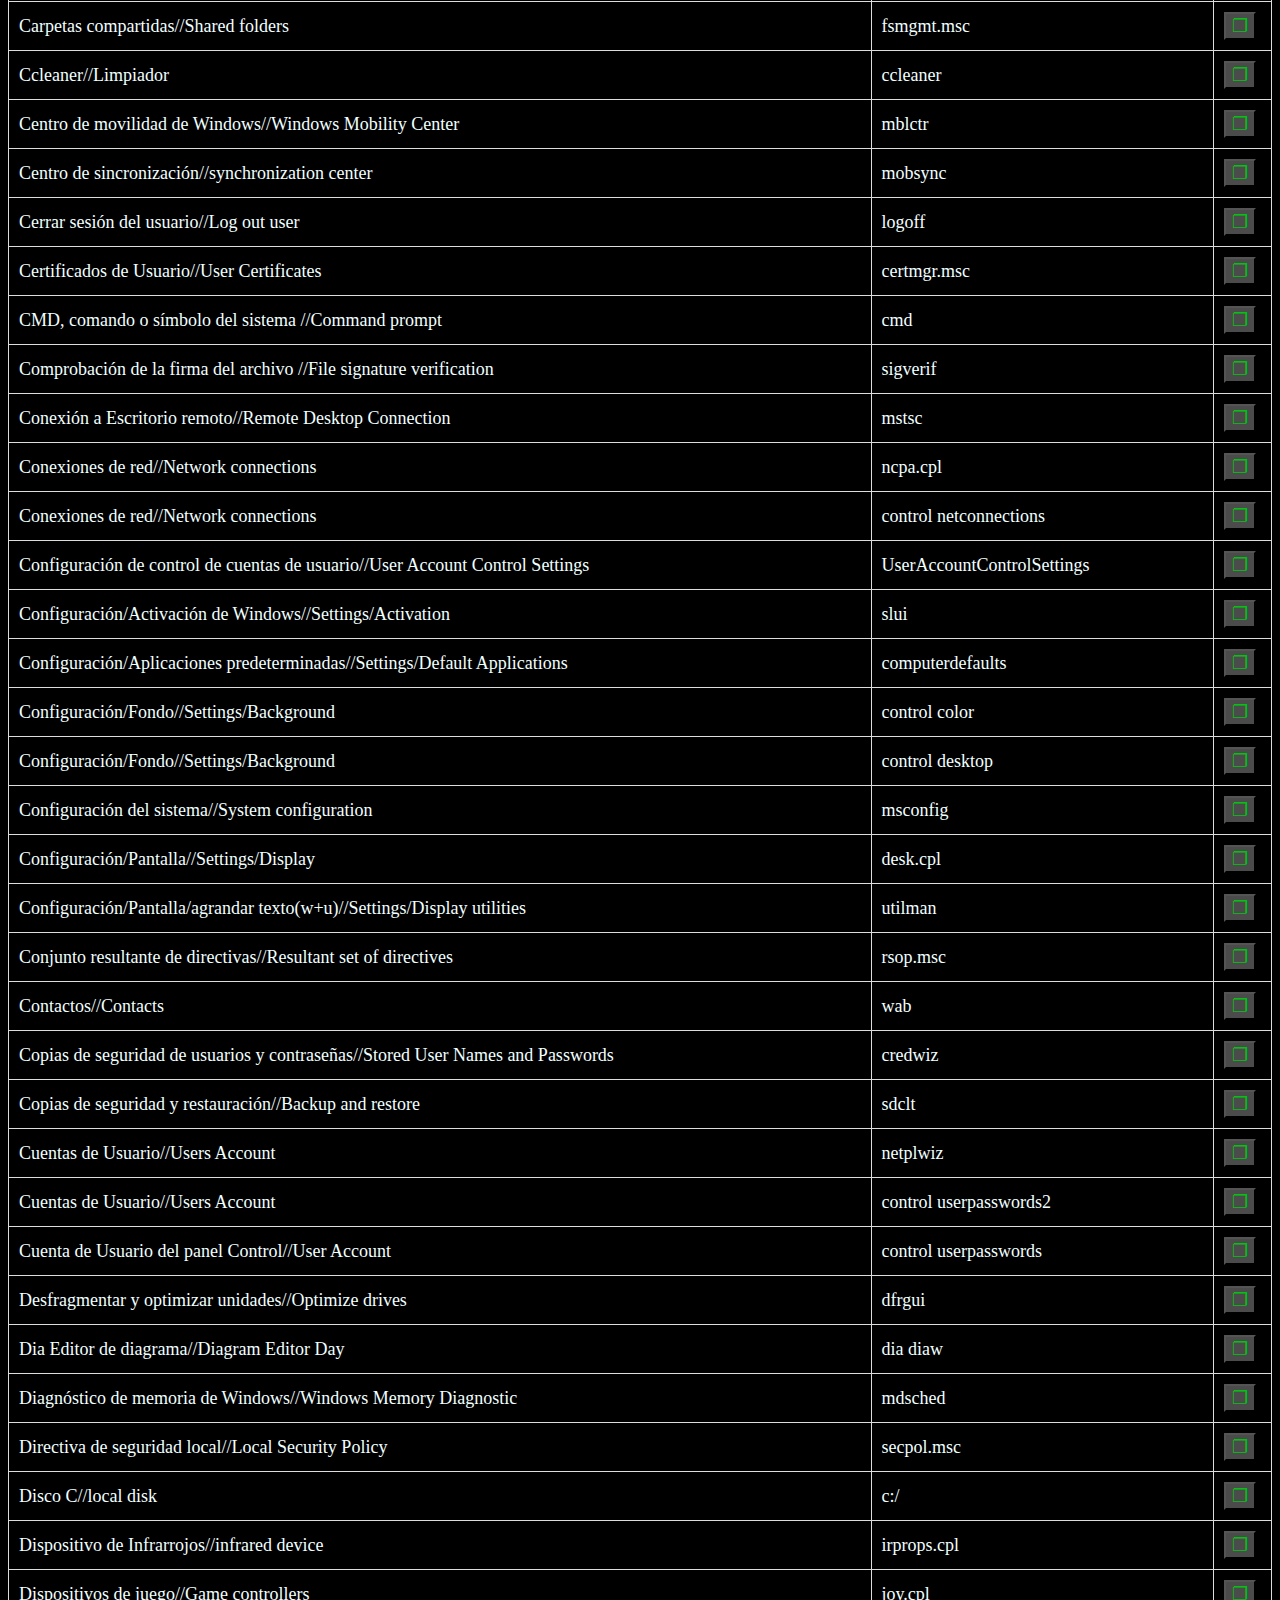
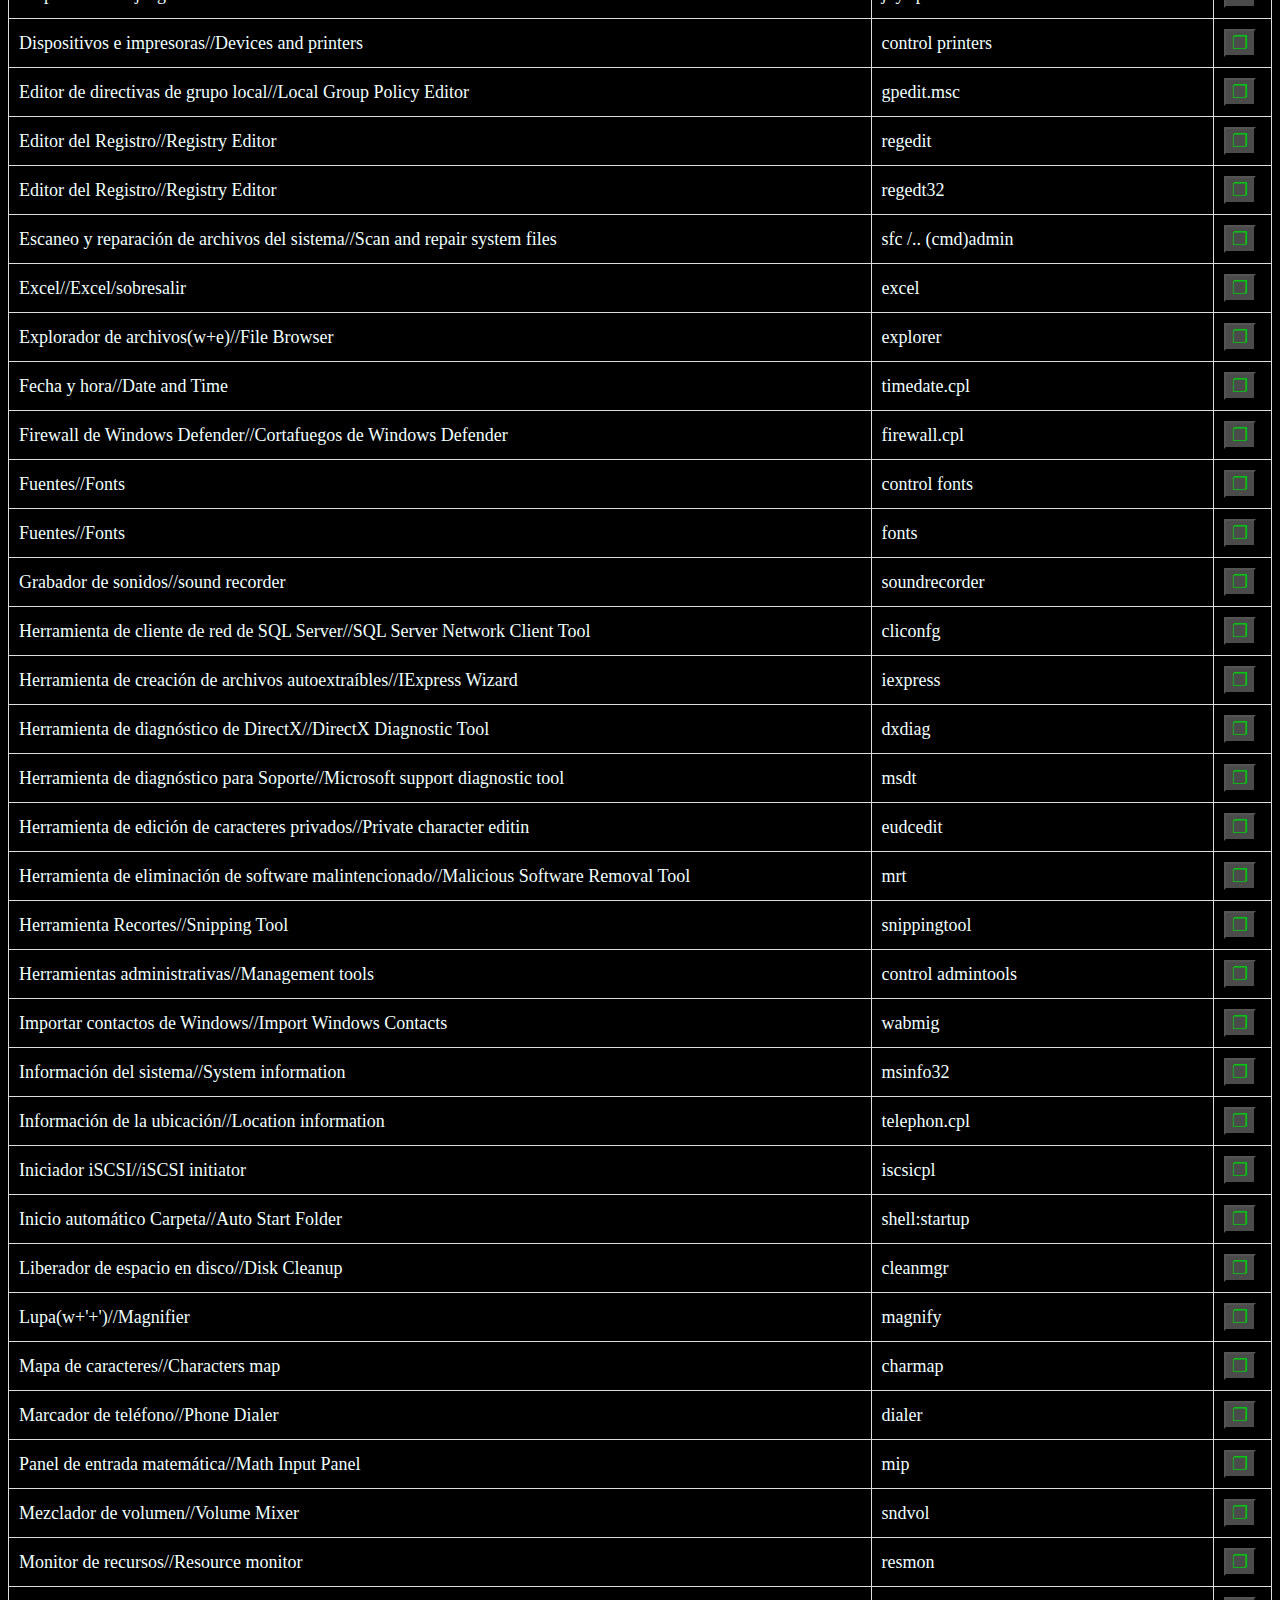
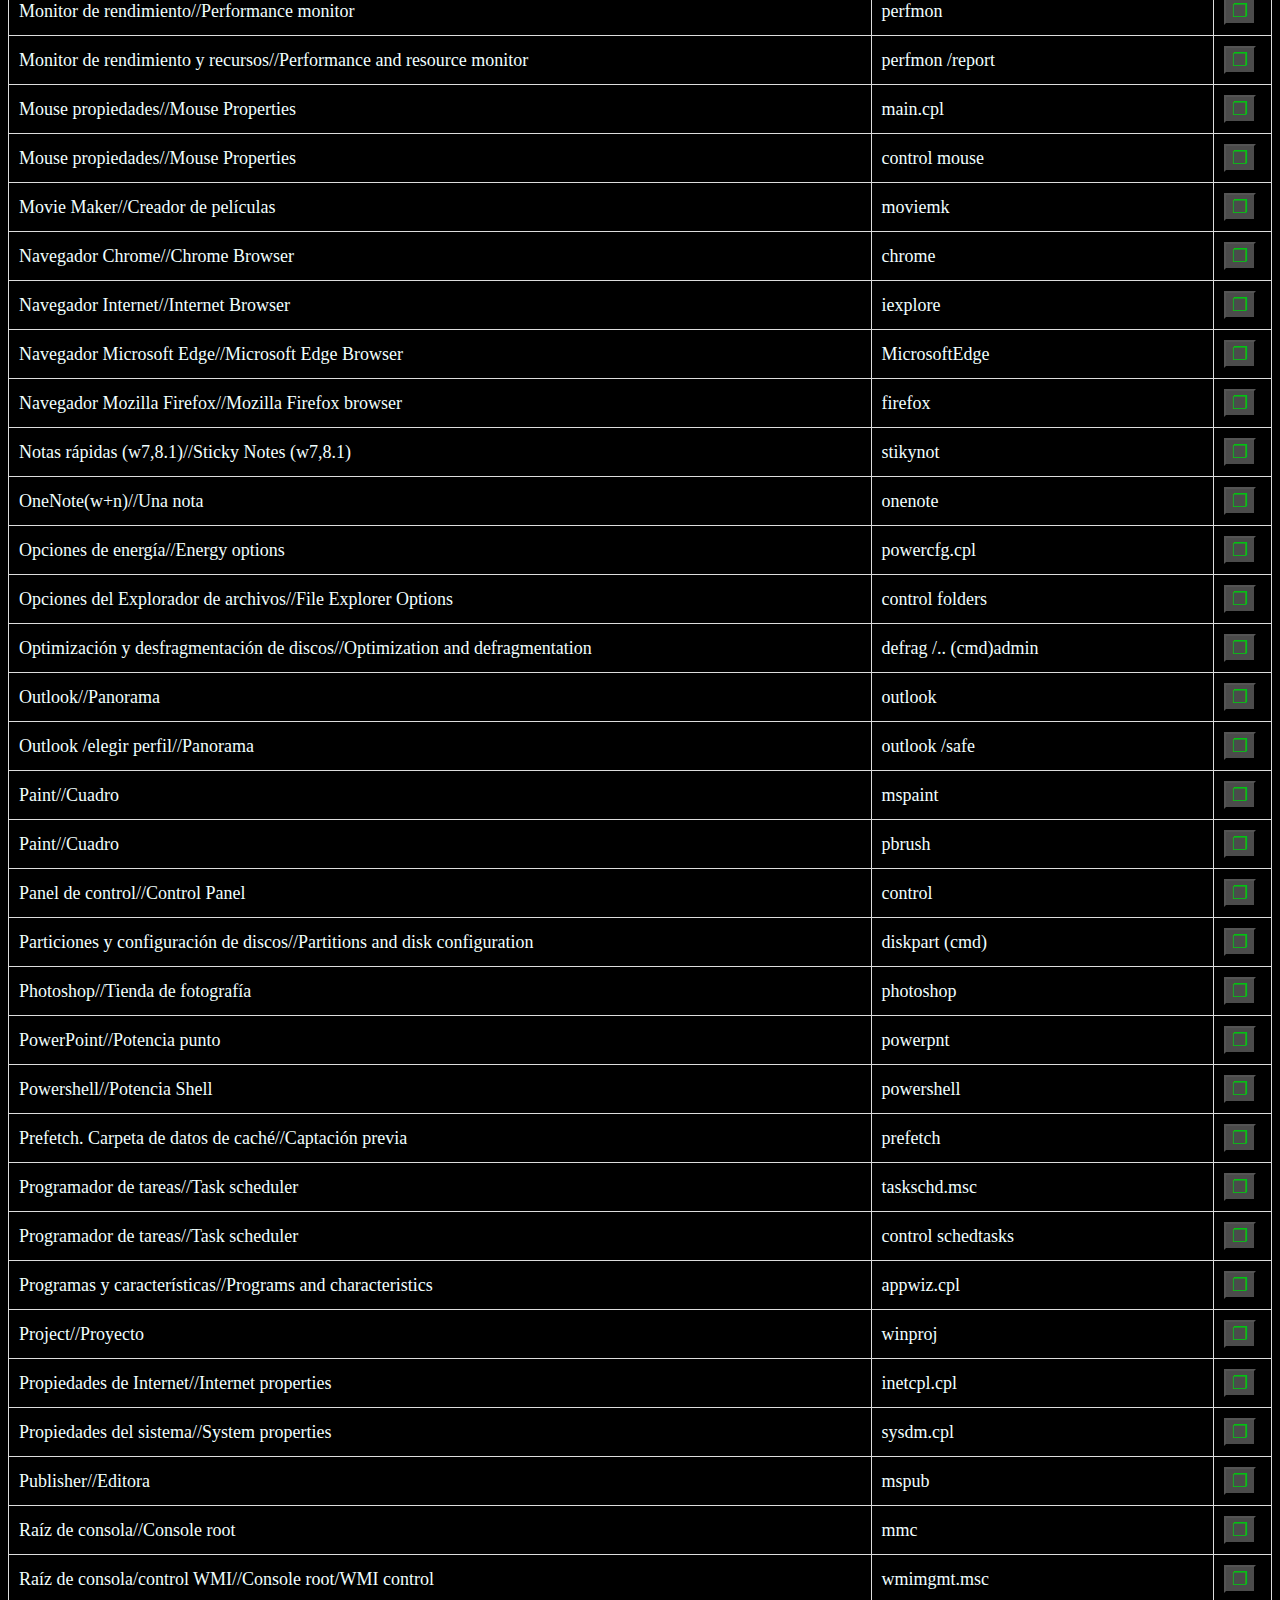
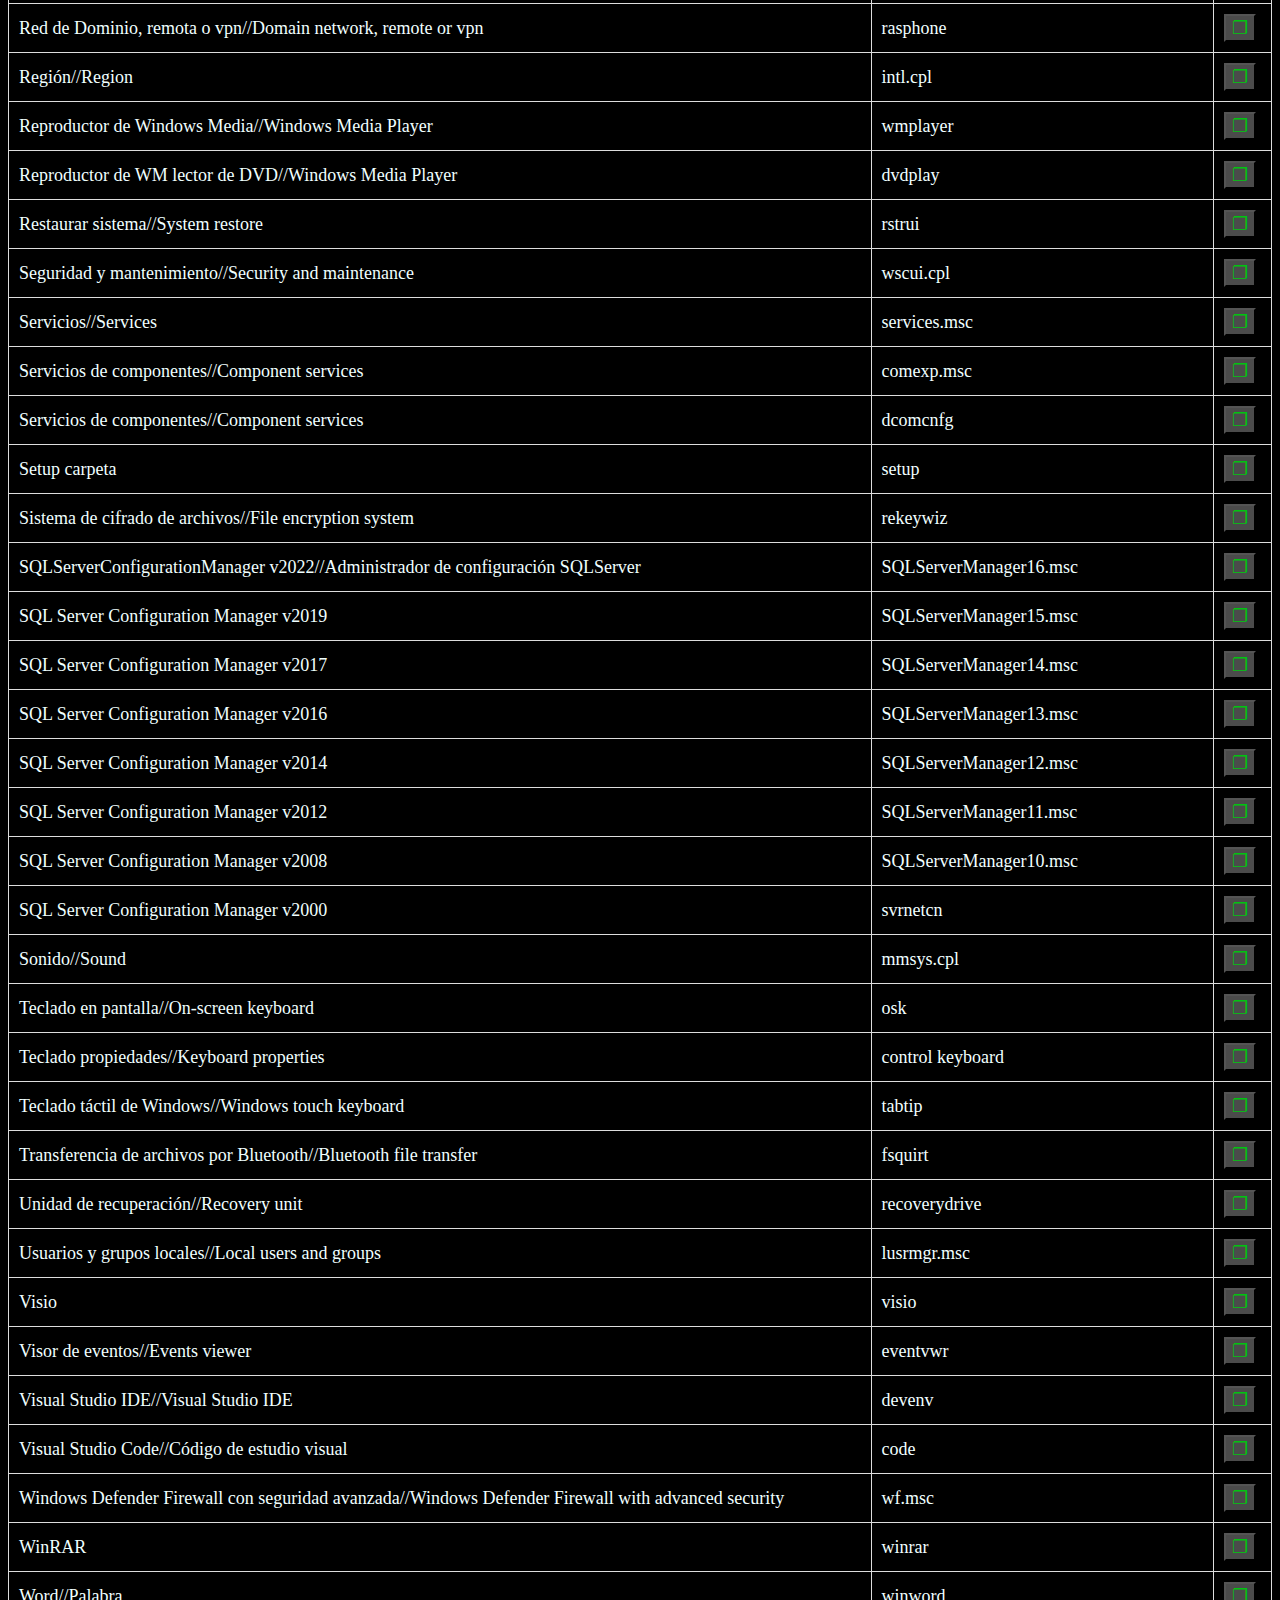
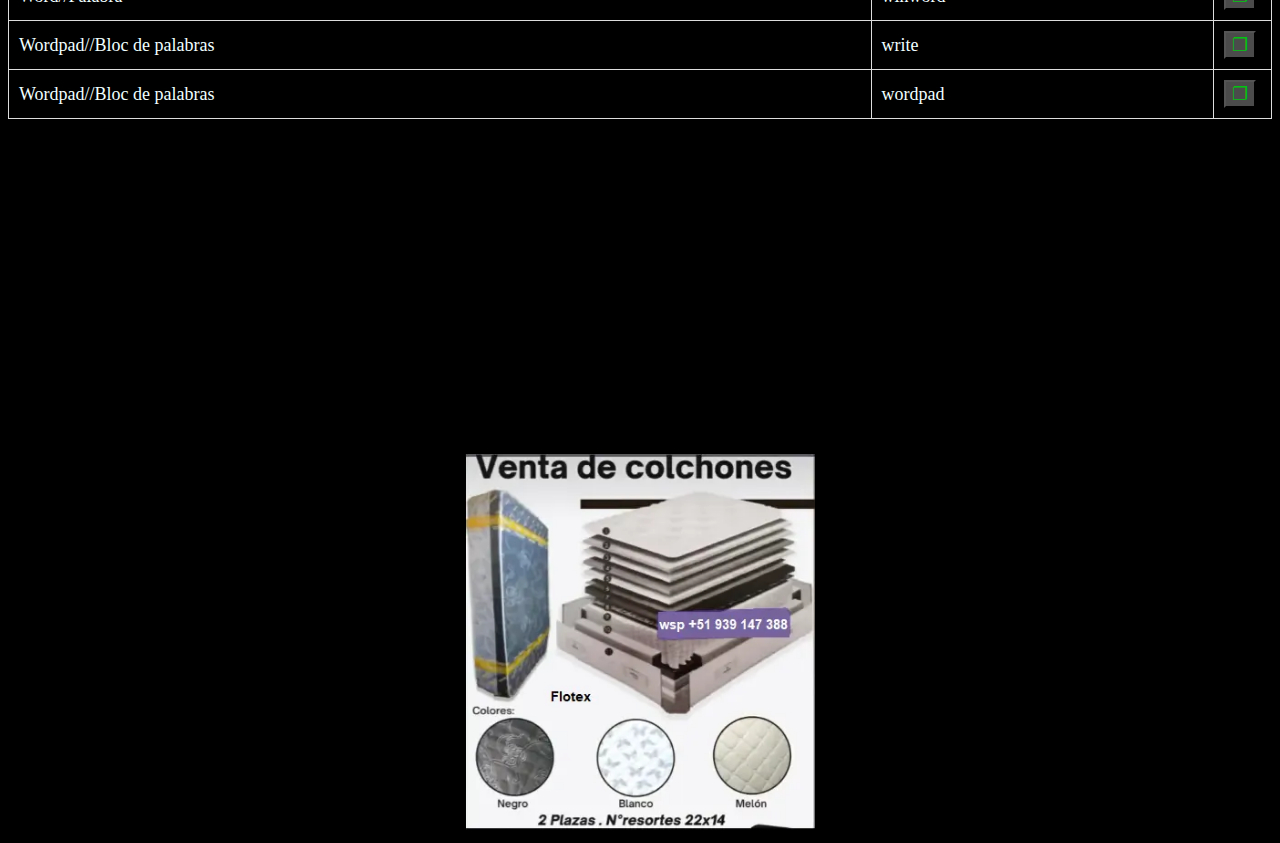
==== commit 5e251811: "acualizado SQL" ====
--- a/comandos.html
+++ b/comandos.html
@@ -39,6 +39,7 @@
         <li><a href="">CSS (disponible pronto)</a></li>
         <li><a href="">JS (disponible pronto)</a></li>
         <li><a href="git.html">Git</a></li>
+        <li><a href="sql.html">SQL Server</a></li>
       </ul>
     </nav>
   </header>
